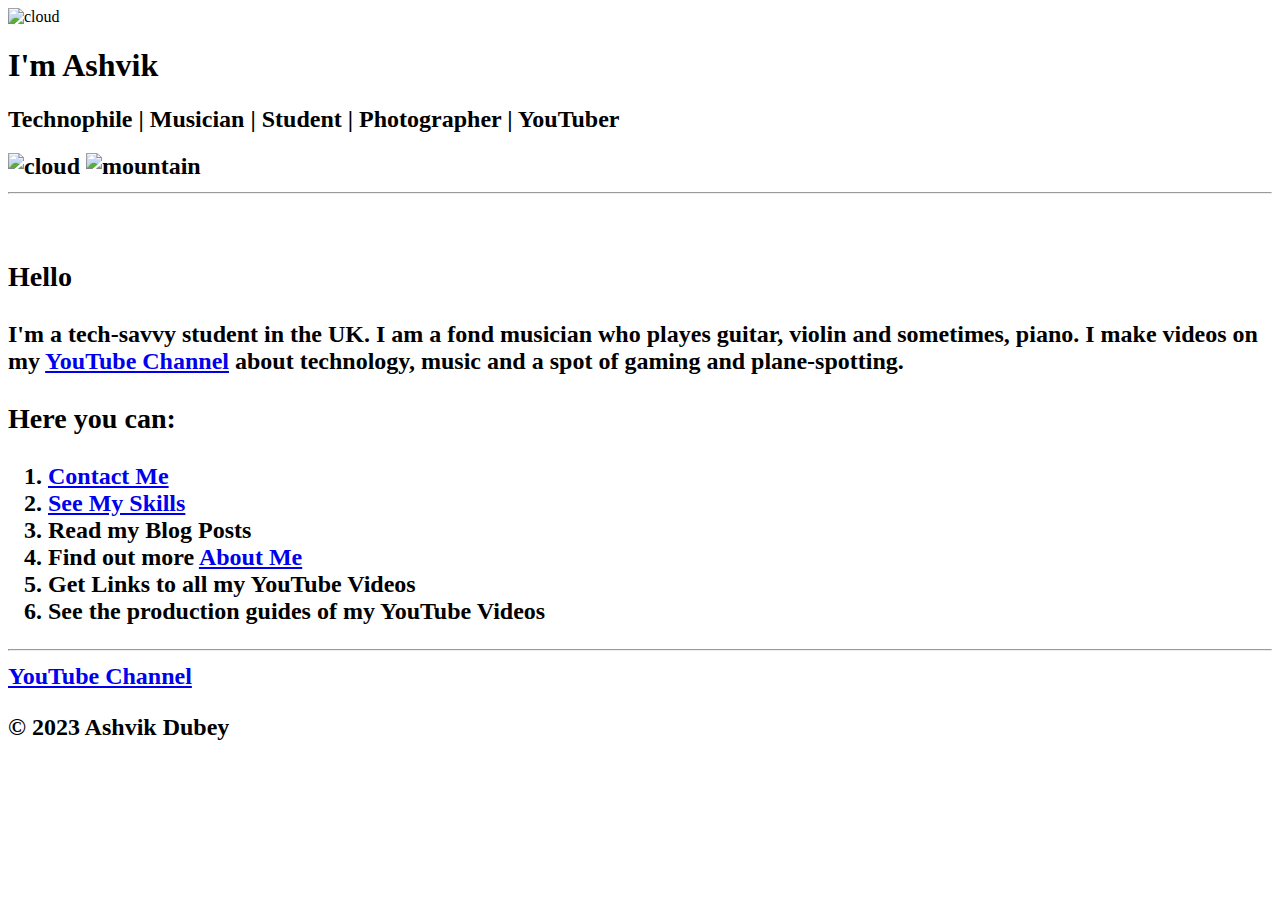
==== index.html @ c994f11b "Add files via upload" ====
<!DOCTYPE html>
<html lang="en">
    <head>
        <meta charset="UTF-8">
        <title>Ashvik Dubey</title>
        <link rel="stylesheet" href="CSS/style.css">
        <link rel="icon" href="favicon.ico">
        <link rel="preconnect" href="https://fonts.googleapis.com"><link rel="preconnect" href="https://fonts.gstatic.com" crossorigin><link href="https://fonts.googleapis.com/css2?family=Merriweather&family=Montserrat&family=Sacramento&display=swap" rel="stylesheet">
    </head>
    <body>
    <div class="top-container">
        <img class="top-cloud" src="images/cloud.png" alt="cloud">
        <h1>I'm Ashvik</h1>
        <h2>Technophile | Musician | Student | Photographer | YouTuber <h2/>
        <img class="bottom-cloud" src="images/cloud.png" alt="cloud">
        <img src="https://web.archive.org/web/20180819202235/http://seanhalpin.io/assets/img/content/home/masthead/land.svg" alt="mountain">
            <hr>
    <div class="middle-container">
        <div class="profile">
    <img src="" alt="">
    <h3>Hello</h3>
    <p><p>I'm a tech-savvy student in the UK. I am a fond musician who playes guitar, violin and sometimes, piano. I make videos on my <a href="https://www.youtube.com/channel/@ashmakes21">YouTube Channel</a> about technology, music and a spot of gaming and plane-spotting.</p>
  </div>
     <div class="things-to-do">
      <h3>Here you can:</h3>
        <ol>
            <li><a href="contact.html">Contact Me</a></li>
            <li><a href="skills.html">See My Skills</a></li>
            <li>Read my Blog Posts</li>
            <li>Find out more <a href="about.html">About Me</a></li>
            <li>Get Links to all my YouTube Videos</li>
            <li>See the production guides of my YouTube Videos</li>
        </ol>
    </div>
  </div>
  <hr>
          <div class="bottom-container">
  <a class="footer-link" href="https://www.youtube.com/@ashmakes21">YouTube Channel</a>
  <p class="copyright">© 2023 Ashvik Dubey</p>
    </div>
    </body>
</html>
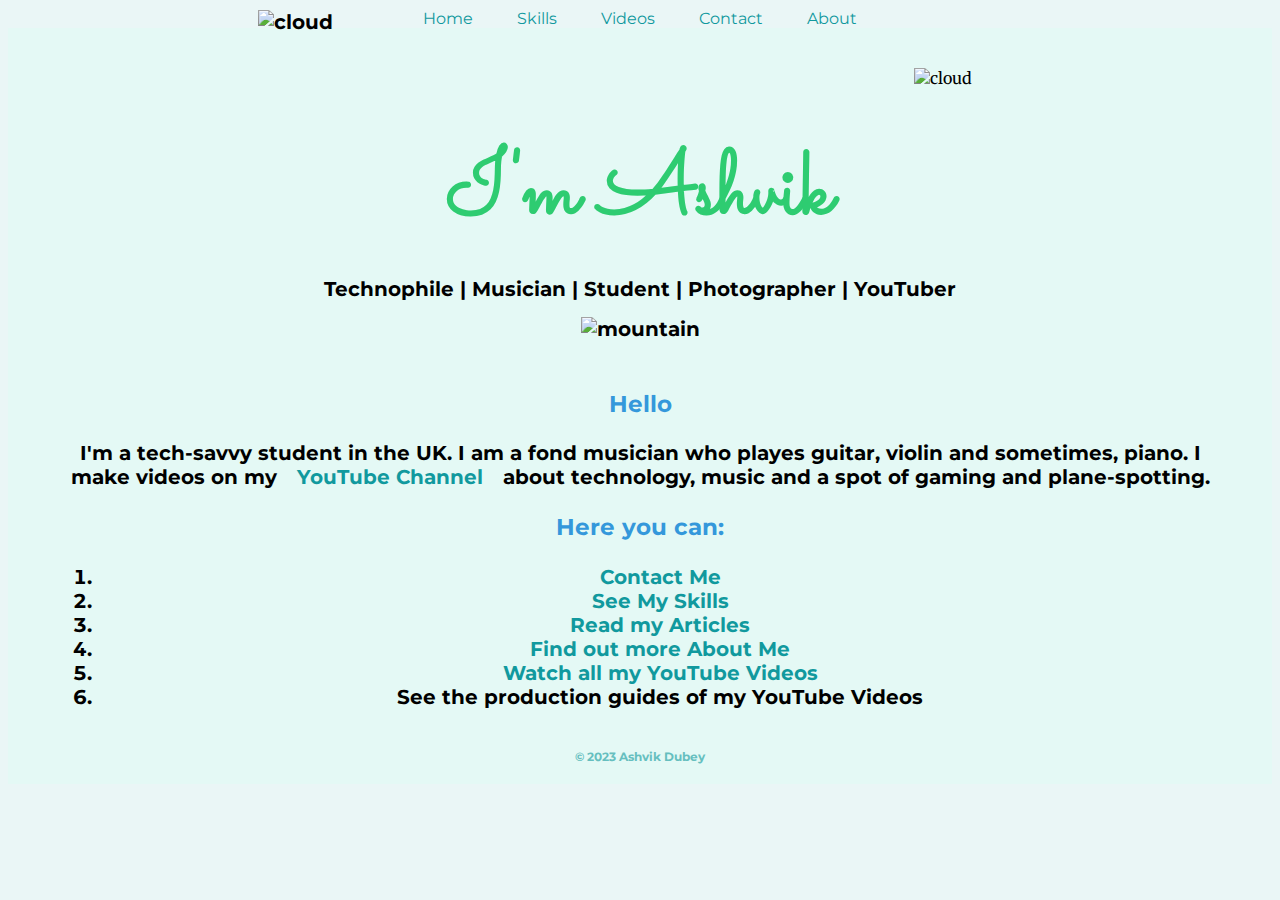
==== commit 69b7b0b6: "Add files via upload" ====
--- a/index.html
+++ b/index.html
@@ -3,39 +3,43 @@
     <head>
         <meta charset="UTF-8">
         <title>Ashvik Dubey</title>
-        <link rel="stylesheet" href="CSS/style.css">
+        <link rel="stylesheet" href="style.css">
         <link rel="icon" href="favicon.ico">
         <link rel="preconnect" href="https://fonts.googleapis.com"><link rel="preconnect" href="https://fonts.gstatic.com" crossorigin><link href="https://fonts.googleapis.com/css2?family=Merriweather&family=Montserrat&family=Sacramento&display=swap" rel="stylesheet">
     </head>
     <body>
+    <div class="topnav">
+  <a class="active" href="index.html">Home</a>
+  <a href="skills.html">Skills</a>
+  <a href="videos.html">Videos</a>
+  <a href="contact.html">Contact</a>
+  <a href="about.html">About</a>
+</div>
     <div class="top-container">
-        <img class="top-cloud" src="images/cloud.png" alt="cloud">
+        <img class="top-cloud" src="https://i.ibb.co/w7r502F/cloud.png" alt="cloud">
         <h1>I'm Ashvik</h1>
         <h2>Technophile | Musician | Student | Photographer | YouTuber <h2/>
-        <img class="bottom-cloud" src="images/cloud.png" alt="cloud">
+        <img class="bottom-cloud" src="https://i.ibb.co/w7r502F/cloud.png" alt="cloud">
         <img src="https://web.archive.org/web/20180819202235/http://seanhalpin.io/assets/img/content/home/masthead/land.svg" alt="mountain">
-            <hr>
     <div class="middle-container">
         <div class="profile">
     <img src="" alt="">
     <h3>Hello</h3>
-    <p><p>I'm a tech-savvy student in the UK. I am a fond musician who playes guitar, violin and sometimes, piano. I make videos on my <a href="https://www.youtube.com/channel/@ashmakes21">YouTube Channel</a> about technology, music and a spot of gaming and plane-spotting.</p>
+    <p><p>I'm a tech-savvy student in the UK. I am a fond musician who playes guitar, violin and sometimes, piano. I make videos on my<a href="https://www.youtube.com/channel/@ashmakes21">YouTube Channel</a>about technology, music and a spot of gaming and plane-spotting.</p>
   </div>
      <div class="things-to-do">
       <h3>Here you can:</h3>
         <ol>
             <li><a href="contact.html">Contact Me</a></li>
             <li><a href="skills.html">See My Skills</a></li>
-            <li>Read my Blog Posts</li>
-            <li>Find out more <a href="about.html">About Me</a></li>
-            <li>Get Links to all my YouTube Videos</li>
+            <li><a href="articles.html">Read my Articles</a></li>
+            <li><a href="about.html">Find out more About Me</a></li>
+            <li><a href="videos.html">Watch all my YouTube Videos</a></li>
             <li>See the production guides of my YouTube Videos</li>
         </ol>
     </div>
   </div>
-  <hr>
           <div class="bottom-container">
-  <a class="footer-link" href="https://www.youtube.com/@ashmakes21">YouTube Channel</a>
   <p class="copyright">© 2023 Ashvik Dubey</p>
     </div>
     </body>
--- a/style.css
+++ b/style.css
@@ -0,0 +1,33 @@
+body {background-color: #EAF6F6; text-align: center; font-family: 'Merriweather', serif;}
+h1 {font-size: 562.5%; margin: 0px auto 0  auto; font-family: 'Sacramento', cursive; color: #2ecc71;}
+h2 {font-family: 'Montserrat', sans-serif; font-size: 1.25rem; padding-left: 50px; padding-right: 50px; font-weight: bold;}
+h3 {font-family: 'Montserrat', sans-serif; color: #3498db;}
+h4 {font-size: 300%; margin: 0px auto 0  auto; font-family: 'Merriweather', sans-serif; color: #2ecc71;}
+hr {border: dotted #FFFFFF 6px; border-bottom: none; width: 4%; margin: 100px auto;}
+a {color: #11999E; font-family: 'Montserrat', sans-serif; margin: 10px 20px; text-decoration: none;}
+img {border: 0;}
+
+.copyright {color: #66BFBF; font-size: 0.75rem; padding: 20px 0;}
+.top-container {background-color: #E4F9F5; position: relative; padding-top: 100px;}
+.middle-container {background-color: #E4F9F5; border: 0;}
+.top-cloud {position: absolute; right: 300px; top: 40px;}
+.bottom-cloud {position: absolute; left: 250px; bottom: 750px;}
+.skills {width: 5%;}
+.topnav {}
+.topnav a:hover {background-color: #ddd; color: black; }
+.card {box-shadow: 0 4px 8px 0 rgba(0,0,0,0.2); transition: 0.3s; border-radius: 5px; position: absolute;}
+.card:hover {box-shadow: 0 8px 16px 0 rgba(0,0,0,0.2);}
+.container {padding: 2px 16px; }
+.contact {border-radius: 5px; background-color: #f2f2f2; padding: 20px;}
+
+input[type=text], select, textarea {width: 100%; /* Full width */ padding: 12px; /* Some padding */ border: 1px solid #ccc; /* Gray border */ border-radius: 4px; /* Rounded borders */ box-sizing: border-box; /* Make sure that padding and width stays in place */ margin-top: 6px; /* Add a top margin */ margin-bottom: 16px; /* Bottom margin */ resize: vertical /* Allow the user to vertically resize the textarea (not horizontally) */}
+input[type=submit] {background-color: #04AA6D; color: white; padding: 12px 20px; border: none; border-radius: 4px; cursor: pointer;}
+input[type=submit]:hover {background-color: #45a999;}
+
+
+border: 2px solid white; border-radius: 5px;
+footer-link {color: #11999E}
+bottom-container {background-color: #66BFBF;}
+
+
+
